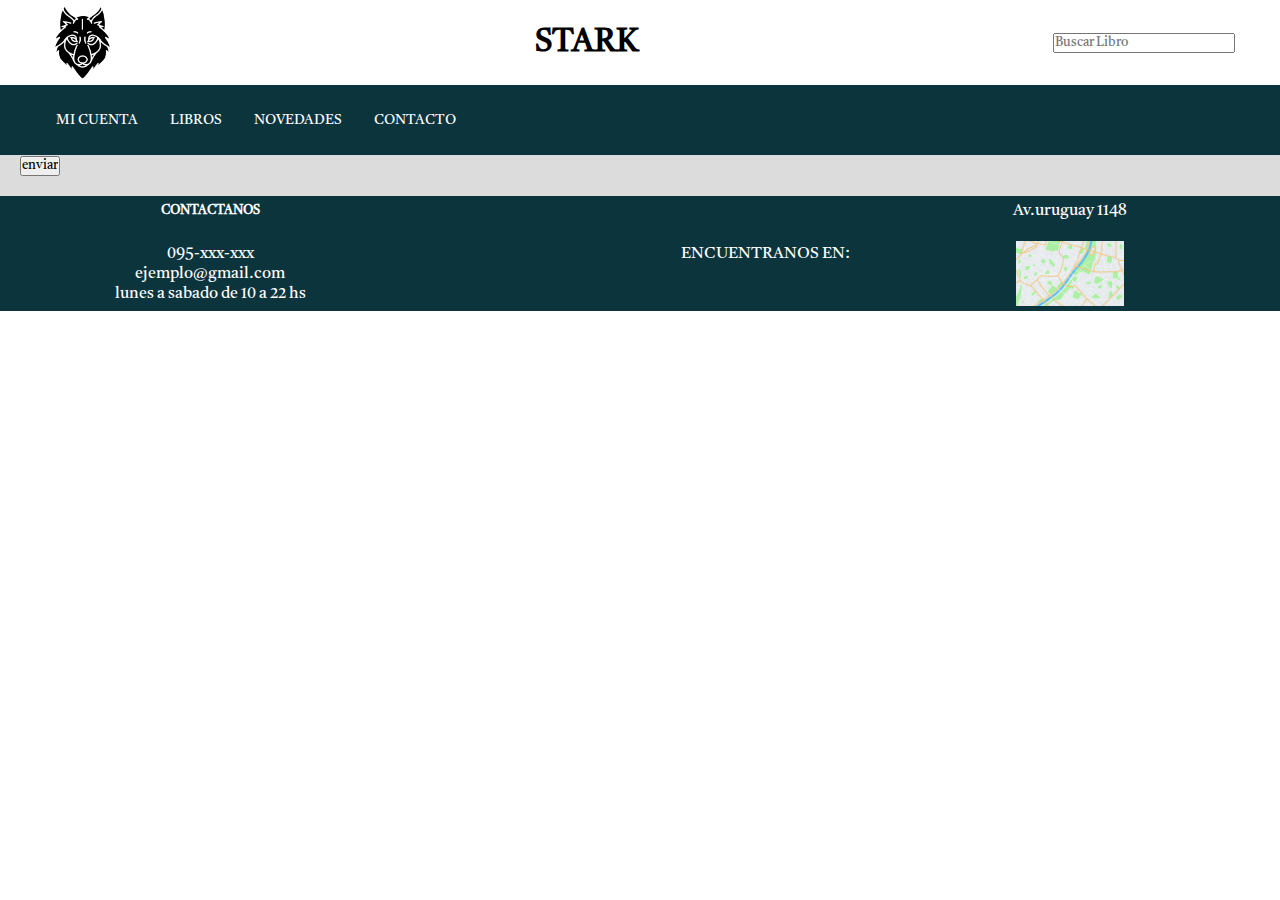
==== interior/contacto.html @ 29b2bd7c "primer commit(8/28/2002)" ====
<!DOCTYPE html>
<html lang="es">
<head>
  <meta charset="UTF-8">
  <meta http-equiv="X-UA-Compatible" content="IE=edge">
  <meta name="viewport" content="width=device-width, initial-scale=1.0">
  <title>Libreria Stark</title>
  <link rel="stylesheet" href="../css/styles.css">
  <link rel="stylesheet" href="../css/media.css">
</head>

<body>
  <header>
    <div class="header__div">
      <img src="../assets/icono3.png" alt="logo"
      class="logo-img">
      <h1 class="titulo"><a href="../index.html">STARK</a></h1>
      <div class="barrabusqueda">
        <input type="search" placeholder="Buscar Libro">
      </div>
    </div>
    <div class="contenedor__menu">
      <div class="menu">
        <nav> 
          <ul>
            <li><a href="./micuenta.html">Mi Cuenta</a></li>
            <li><a href="./libros.html">Libros</a></li>
            <li><a href="./novedades.html">Novedades</a></li>
            <li><a href="./contacto.html">contacto</a></li>
          </ul>
        </nav>
      </div>
    </div>
  </header>

  <main>

    <h2>Contacto</h2>
    <form>

      <div>
        <label for="nombre">Nombre:</label>
        <input type="text" name="nombre">
      </div>

      <div>
        <label for="apellido">Apellido:</label>
        <input type="text" name="apellido">
      </div>

      <div>
        <label for="email">Email:</label>
        <input type="text" name="email">
      </div>

      <div>
        <label for="celular">Telefono/Celular:</label>
        <input type="text" name="celular">
      </div>

      <div>
        <label for="mensaje">Mensaje:</label>
        <input type="text" name="mansaje">
      </div>

        <input type="submit" value="enviar">
      
    </form>

  </main>

  <footer>
    <div class="container-footer">

      <div class="item-footer">
        <h5><a href="./contacto.html">CONTACTANOS</a></h5>
      </div>

      <div class="item-footer">
        <p>ENCUENTRANOS EN:</p>
      </div>

      <div class="item-footer">
        <p>Av.uruguay 1148</p>
      </div>

      <div class="item-footer">
        <p>095-xxx-xxx</p>
        <p>ejemplo@gmail.com</p>
        <p>lunes a sabado de 10 a 22 hs</p>
      </div>

      <div class="item-footer">
        <img src="../assets/mapa.jpg" alt="mapa">
      </div>

    </div>

  </footer>

</body>
</html>
---- css/styles.css ----
@import url('https://fonts.googleapis.com/css2?family=Tiro+Gurmukhi:ital@0;1&display=swap');

*{
    margin: 0;
    padding: 0;
    box-sizing: border-box;
    font-family: 'Tiro Gurmukhi', serif;
    text-decoration: none;
}
#grid-area {
    display: grid;
    grid-template-areas: 
        "header header header"
        "main main main"
        "footer footer footer";
    grid-template-columns: 1fr 1fr 1fr;
    grid-template-rows: 155px auto 115px;
    height: 100%;
    width: 100%;

}
.header-area {
    grid-area: header;
}
.main-area {
    grid-area: main;
}
.footer-area {
    grid-area: footer;
}


/*header*/
header {
    width: 100%;
    position: fixed;
    top: 0;
    left: 0;
    background-color: white;
}
.titulo a {
    color: black;
}
.header__div {
    max-width: 1200px;
    margin: auto;
    display: flex;
    align-items: center;
    justify-content: space-between;
    padding: 5px;
}
.logo-img {
    width: 75px;
}
.barraBusqueda  {
    width: 300px;
    padding: 10px;
}

/* barra de menu */
.contenedor__menu {
    width: 100%;
    height: 70px;
    background-color: #0c343d;
    padding: 0px 20px;
}
.menu {
    max-width: 1200px;
    margin: auto;
    height: 100%;
}
nav {
    height: 100%;
}
nav ul {
    height: 100%;
    display: flex;
}
nav ul li {
    height: 100%;
    list-style: none;
    position: relative;
}
nav ul li a {
    width: 100%;
    height: 100%;
    display: flex;
    color:white;
    align-items: center;
    padding: 16px;
    text-transform: uppercase;
    font-size: 14px;
    justify-content: center;
    text-align: center;
}
/* fin del header */

/* main */
main {
    background-color: gainsboro;
    padding: 20px;
}

            /* index */
.container-oferta{
    display: flex;
    padding: 10px ;
    align-items: center;
    justify-content: center;
}

.container-oferta img {
    width: 100%;
}

.main-setion a {
    background-color: #0c343d;
    display: flex;
    font-size: 23px;
    color: white;
    align-items: center;
    justify-content: center;
    margin-top: 20px;
}
.novedades {
    background-color: white;
    padding: 20px 20px;
    display: flex;
    flex-direction: row;
    width: 100%;
    align-items:center;
    overflow:scroll;
}

.novedades .portada {
    width: 175px;
    display: inline;
    text-align: center;
}

.novedades .precios {
    color: rgb(158, 12, 12);
    margin: 15px;
    text-align:center;
    font-size: 13px;
    text-transform: uppercase;
    font-weight: 600;
}
            /* index */

            /* micuenta */
.main-grid {
    display: grid;
    grid-template-columns: 1fr 2fr 1fr;
    grid-template-rows: 100px 50px 50px 50px 50px 50px;
    gap: 10px;
    background-color: rgba(123, 153, 138, 0.712);
}

.main-grid .item-form:nth-child(1) {
    color: black;
    grid-column: 1/4;
    display: flex;
    align-items: center;
    justify-content: center;
    font-size: 45px;
    text-transform: uppercase;
}

.main-grid .item-form input {
    border-radius: 10px;
    font-size: 20px;

}

.main-grid .item-form:nth-child(2) {
    grid-column: 2/3;
    display: flex;
    align-items: center;
    justify-content: center;
    text-transform: uppercase;
    font-size: 20px;
}

.main-grid .item-form:nth-child(3) {
    grid-column: 2/3;
    display: flex;
    align-items: center;
    justify-content: center;
    text-transform: uppercase;
    font-size: 20px;
}

.main-grid .item-form:nth-child(4) {
    grid-column: 2/3;
    display: flex;
    align-items: center;
    justify-content: center;
    text-transform: uppercase;
    font-size: 20px;
}

.main-grid .item-form:nth-child(5) {
    grid-column: 2/3;
    display: flex;
    align-items: center;
    justify-content:right;
    text-transform: uppercase;
    font-size: 13px;
}
.main-grid .item-form a {
    color: black;
}

.main-grid .item-form:nth-child(6) {
    grid-column: 2/3;
    display: flex;
    align-items: center;
    justify-content: center;
    text-transform: uppercase;
    font-size: 20px;
}

.item-form .ingresar {
    background-color: gray;
    color: black;
    font-weight: 600;
    text-transform: uppercase;
    font-size: 40px;
    width: 250px;

}


/* inicio de footer */

.container-footer {
    display: grid;
    background-color: #0c343d;
    grid-template-columns: 1fr 1fr 1fr;
    grid-template-rows: 30px 75px ;
    gap: 10px;

}

.container-footer .item-footer {
    color: white;
    display: flex;
    flex-direction: column;
    align-items: center;
    justify-content: center;
}
.container-footer .item-footer a {
    color: white;
}

.container-footer .item-footer:nth-child(2){
    grid-row: 1/3;
    grid-column: 2/3 ;
    justify-self: end;
}

.container-footer .item-footer:nth-child(5) {
    grid-column: -2/-1;
}
.container-footer .item-footer img {
    padding: 5px;
    height: 75px;
    width: auto;
}

/* fin del footer */
---- css/media.css ----
/* movile */

@media (max-width: 426px) {
    /* inicio del header */
    header {
        background-color: #0c343d;
        position: absolute;
    }
    .titulo a {
        color: white;
    }
    .header__div {
        justify-content:center;
    }
    .header__div .barrabusqueda {
        display: none
    }
    .contenedor__menu {
        background-color: white;
    }
    nav ul li a {
        font-size: 11px;
        color: black;
        font-weight: 600;
    }
    /* fin de header */

    /* inicio del main */

            /* index */
    .main-setion a {
        font-size: 16px;
    }
    .novedades {
        padding: 10px 10px;
    }
    .novedades .portada {
        width: 100px;
    }
    .novedades .precios {
        font-size: 11px;
    }
            /* index */

            /* micuenta */
    .main-grid {
        background-color: rgb(209, 234, 218);
    }
    .main-grid .item-form:nth-child(1){
        font-size: 15px;
    }
    .main-grid .item-form:nth-child(2){
        font-size: 15px;
    }
    .main-grid .item-form:nth-child(3){
        font-size: 15px;
    }
    .main-grid .item-form:nth-child(4){
        font-size: 15px;
    }
    .main-grid .item-form:nth-child(5){
        font-size: 10px;
        text-transform: lowercase;
    }
    .main-grid .item-form input {
        font-size: 18px;
    }

    /* fin de main */

    /* inicio del footer */
    .container-footer .item-footer:nth-child(1) {
        grid-row: 1/3;
    }
    .container-footer .item-footer:nth-child(3){
        grid-column: 2/4;
    }
    .container-footer .item-footer:nth-child(4){
        font-size: 14px;
        grid-column: 2/4;
    }
    .container-footer .item-footer:nth-child(2){
        display: none;
    }
    .container-footer .item-footer:nth-child(5) {
        display: none;
    }

    /* fin del footer */
}

/* tablet */

@media (min-width:768px) and (max-width:1024px) {
    
    /* inicio del headeer */
    header {
        background-color: #0c343d;
        position: absolute;
    }
    .titulo a {
        color:white;
    }
    .contenedor__menu {
        background-color: white;
    }
    nav ul li a {
        font-size: 16px;
        color: black;
        font-weight: 600;
    }
    /* fin del header */

    /* inicio del main */
    .main-setion a {
        font-size: 20px;
    }
    .novedades .portada {
        width: 120px;
    }
    /* fin del main */
}
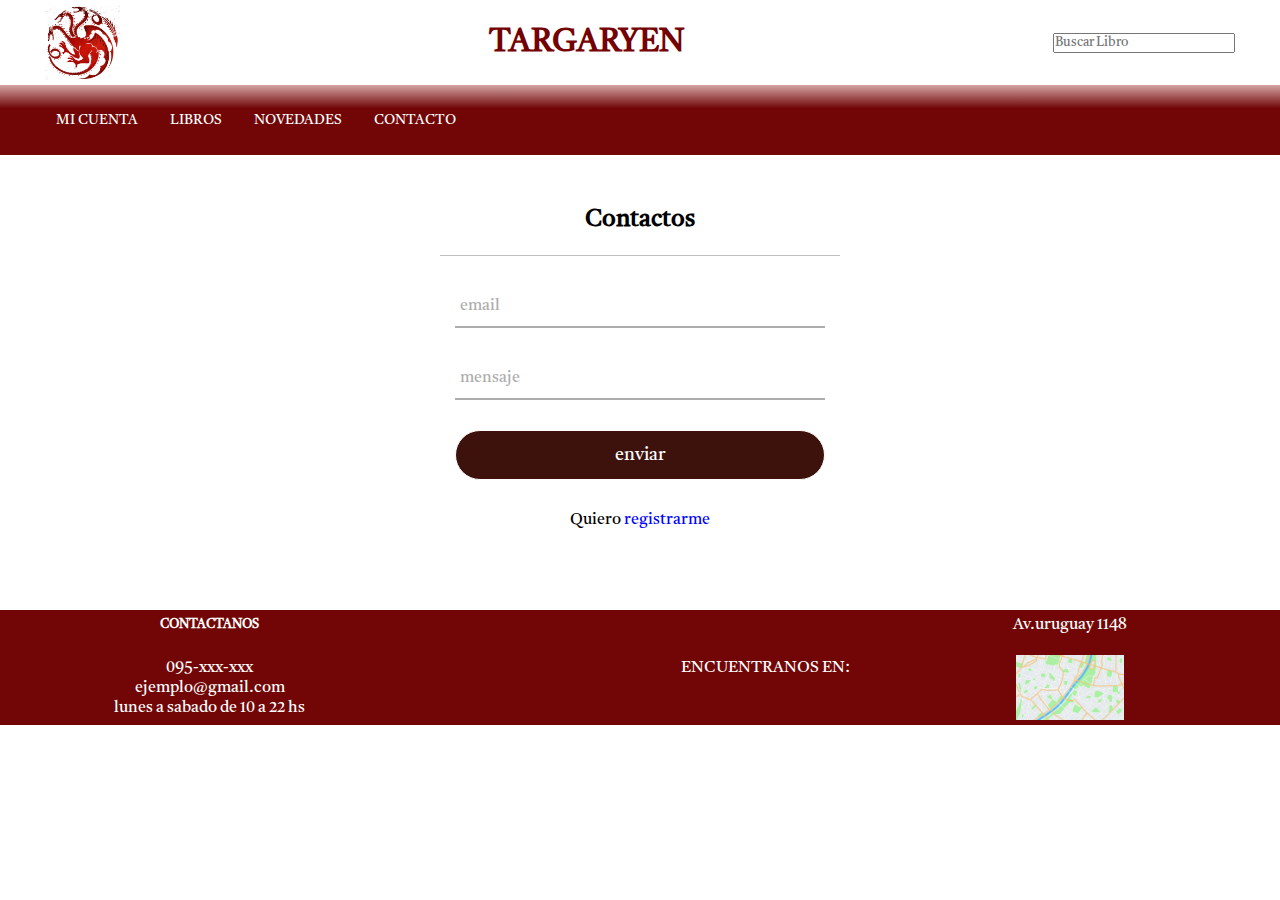
==== commit 4bc734f2: "contactos/05.09.22" ====
--- a/interior/contacto.html
+++ b/interior/contacto.html
@@ -5,98 +5,121 @@
   <meta http-equiv="X-UA-Compatible" content="IE=edge">
   <meta name="viewport" content="width=device-width, initial-scale=1.0">
   <title>Libreria Stark</title>
+  <link href="https://cdn.jsdelivr.net/npm/bootstrap@5.2.1/dist/css/bootstrap.min.css" rel="stylesheet" integrity="sha384-iYQeCzEYFbKjA/T2uDLTpkwGzCiq6soy8tYaI1GyVh/UjpbCx/TYkiZhlZB6+fzT" crossorigin="anonymous">
   <link rel="stylesheet" href="../css/styles.css">
   <link rel="stylesheet" href="../css/media.css">
 </head>
 
 <body>
-  <header>
-    <div class="header__div">
-      <img src="../assets/icono3.png" alt="logo"
-      class="logo-img">
-      <h1 class="titulo"><a href="../index.html">STARK</a></h1>
-      <div class="barrabusqueda">
-        <input type="search" placeholder="Buscar Libro">
+  <div id="grid-area">
+
+    <header class="header-area">
+      <div class="header__div">
+        <img src="../assets//House-Targaryen-PNG-Image.png" alt="logo"
+        class="logo-img">
+        <h1 class="titulo"><a href="../index.html">TARGARYEN</a></h1>
+        <div class="barrabusqueda">
+          <input type="search" placeholder="Buscar Libro">
+        </div>
       </div>
-    </div>
-    <div class="contenedor__menu">
-      <div class="menu">
-        <nav> 
-          <ul>
-            <li><a href="./micuenta.html">Mi Cuenta</a></li>
-            <li><a href="./libros.html">Libros</a></li>
-            <li><a href="./novedades.html">Novedades</a></li>
-            <li><a href="./contacto.html">contacto</a></li>
-          </ul>
-        </nav>
+      <div class="contenedor__menu">
+        <div class="menu">
+          <nav> 
+            <ul>
+              <li><a href="./micuenta.html">Mi Cuenta</a></li>
+              <li><a href="./libros.html">Libros</a></li>
+              <li><a href="./novedades.html">Novedades</a></li>
+              <li><a href="./contacto.html">contacto</a></li>
+            </ul>
+          </nav>
+        </div>
       </div>
-    </div>
-  </header>
+    </header>
+    
+    <main class="main-area main-cuenta">
+      <div class="formulario">
+        <h2>Contactos</h2>
+        <form method="post">
+          <div class="username">
+            <input type="text" required>
+            <label for="#">email</label>
+          </div>
+          <div class="username">
+            <input type="password" required>
+            <label for="#">mensaje</label>
+          </div>
+          
+          <input type="submit" value="enviar">
+          <div class="registrarse">
+            Quiero <a href="#">registrarme</a>
+          </div>
+        </form>
+      </div>
+<!--       
+      <h2>Contacto</h2>
+      <form>
+        
+        <div>
+          <label for="nombre">Nombre:</label>
+          <input type="text" name="nombre">
+        </div>
+        
+        <div>
+          <label for="apellido">Apellido:</label>
+          <input type="text" name="apellido">
+        </div>
+        
+        <div>
+          <label for="email">Email:</label>
+          <input type="text" name="email">
+        </div>
+        
+        <div>
+          <label for="celular">Telefono/Celular:</label>
+          <input type="text" name="celular">
+        </div>
+        
+        <div>
+          <label for="mensaje">Mensaje:</label>
+          <input type="text" name="mansaje">
+        </div>
+        
+        <input type="submit" value="enviar">
+        
+      </form>
+       -->
+    </main>
+    
+    <footer class="footer-area">
+      <div class="container-footer">
+        
+        <div class="item-footer">
+          <h5><a href="./contacto.html">CONTACTANOS</a></h5>
+        </div>
+        
+        <div class="item-footer">
+          <p>ENCUENTRANOS EN:</p>
+        </div>
+        
+        <div class="item-footer">
+          <p>Av.uruguay 1148</p>
+        </div>
+        
+        <div class="item-footer">
+          <p>095-xxx-xxx</p>
+          <p>ejemplo@gmail.com</p>
+          <p>lunes a sabado de 10 a 22 hs</p>
+        </div>
+        
+        <div class="item-footer">
+          <img src="../assets/mapa.jpg" alt="mapa">
+        </div>
+        
+      </div>
+      
+    </footer>
+  </div>
 
-  <main>
-
-    <h2>Contacto</h2>
-    <form>
-
-      <div>
-        <label for="nombre">Nombre:</label>
-        <input type="text" name="nombre">
-      </div>
-
-      <div>
-        <label for="apellido">Apellido:</label>
-        <input type="text" name="apellido">
-      </div>
-
-      <div>
-        <label for="email">Email:</label>
-        <input type="text" name="email">
-      </div>
-
-      <div>
-        <label for="celular">Telefono/Celular:</label>
-        <input type="text" name="celular">
-      </div>
-
-      <div>
-        <label for="mensaje">Mensaje:</label>
-        <input type="text" name="mansaje">
-      </div>
-
-        <input type="submit" value="enviar">
-      
-    </form>
-
-  </main>
-
-  <footer>
-    <div class="container-footer">
-
-      <div class="item-footer">
-        <h5><a href="./contacto.html">CONTACTANOS</a></h5>
-      </div>
-
-      <div class="item-footer">
-        <p>ENCUENTRANOS EN:</p>
-      </div>
-
-      <div class="item-footer">
-        <p>Av.uruguay 1148</p>
-      </div>
-
-      <div class="item-footer">
-        <p>095-xxx-xxx</p>
-        <p>ejemplo@gmail.com</p>
-        <p>lunes a sabado de 10 a 22 hs</p>
-      </div>
-
-      <div class="item-footer">
-        <img src="../assets/mapa.jpg" alt="mapa">
-      </div>
-
-    </div>
-
-  </footer>
-
+<script src="https://cdn.jsdelivr.net/npm/bootstrap@5.2.1/dist/js/bootstrap.bundle.min.js" integrity="sha384-u1OknCvxWvY5kfmNBILK2hRnQC3Pr17a+RTT6rIHI7NnikvbZlHgTPOOmMi466C8" crossorigin="anonymous"></script>
 </body>
 </html>--- a/css/styles.css
+++ b/css/styles.css
@@ -37,9 +37,11 @@
     top: 0;
     left: 0;
     background-color: white;
+    z-index: 2;
 }
 .titulo a {
-    color: black;
+    color: rgb(116, 2, 2);
+    text-decoration: none;
 }
 .header__div {
     max-width: 1200px;
@@ -61,7 +63,7 @@
 .contenedor__menu {
     width: 100%;
     height: 70px;
-    background-color: #0c343d;
+    background: linear-gradient( #bf7979ae , #720606, #720606, #720606 );
     padding: 0px 20px;
 }
 .menu {
@@ -82,6 +84,7 @@
     position: relative;
 }
 nav ul li a {
+    text-decoration: none;
     width: 100%;
     height: 100%;
     display: flex;
@@ -95,6 +98,7 @@
 }
 /* fin del header */
 
+/* inicio de index */
 /* main */
 main {
     background-color: gainsboro;
@@ -114,7 +118,8 @@
 }
 
 .main-setion a {
-    background-color: #0c343d;
+    text-decoration: none;
+    background-color: #720606;
     display: flex;
     font-size: 23px;
     color: white;
@@ -136,111 +141,230 @@
     width: 175px;
     display: inline;
     text-align: center;
-}
-
+    transition: width 1s;
+}
+.novedades .portada:hover{
+    width: 200px;
+    box-shadow: 0 0 20px 0;
+    cursor: pointer;
+}
 .novedades .precios {
-    color: rgb(158, 12, 12);
+    color: black;
     margin: 15px;
     text-align:center;
     font-size: 13px;
     text-transform: uppercase;
     font-weight: 600;
 }
-            /* index */
-
-            /* micuenta */
-.main-grid {
+            /* fin deindex */
+
+
+
+
+
+
+
+            /*inicio de  micuenta */
+.main-cuenta{
+    display: flex;
+    justify-content: center;
+    background-color:white;
+    padding: 50px;
+}
+.formulario {
+    /* border: 5px solid rgba(0, 0, 0, 0.285); */
+    width: 400px;
+    border-radius: 10px;
+}
+.formulario h2 {
+    text-align: center;
+    padding: 0 0 20px 0;
+    border-bottom: 1px solid silver;
+}
+.formulario form{
+    padding: 0 15px;
+    box-sizing: border-box;
+}
+form .username {
+    position: relative;
+    border-bottom: 2px solid #adadad;
+    margin: 30px 0;
+}
+.username input {
+    width: 100%;
+    padding: 0 5px;
+    height: 40px;
+    font-size: 16px;
+    border: none;
+    background: none;
+    outline: none;
+}
+.username label {
+    position: absolute;
+    top: 50%;
+    left: 5px;
+    color: #adadad;
+    transform: translateY(-50%);
+    font-size: 16px;
+    pointer-events: none;
+}
+.username span::before {
+    content: '';
+    position: absolute;
+    top: 40px;
+    left: 0;
+    width: 0%;
+    height: 2px;
+    background:#3d120c;
+}
+.username input:focus ~ label,
+.username input:focus ~ label{ 
+    top: -5px;
+    color: #3d120c;
+}
+.username input:focus ~ span::before,
+.username input:focus ~ span::before{
+    width: 100%;
+}
+.recordar {
+    margin: -5px 0 5px;
+    color: blue;
+    cursor: pointer;
+}
+.recordar:hover {
+    text-decoration: underline;
+}
+input[type="submit"]{
+    width: 100%;
+    height: 50px;
+    border: 1px solid;
+    background: #3d120c;
+    border-radius: 25px;
+    font-size: 18px;
+    color: white;
+    cursor: pointer;
+    outline: none;
+}
+input[type="submit"]:hover {
+    font-size: 30px;
+    border-color:#3d120c;
+    transition: .5s;
+}
+.registrarse {
+    margin: 30px 0;
+    text-align: center;
+    font-size: 16px;
+    color: black;
+}
+.registrarse a {
+    color: blue;
+    text-decoration: none;
+}
+.registrarse a:hover {
+    text-decoration: underline;
+}
+/* fin de mi cuenta */
+
+
+/* inicio de libros */
+
+.container-categoria {
+    background-color: #ffffff;
     display: grid;
-    grid-template-columns: 1fr 2fr 1fr;
-    grid-template-rows: 100px 50px 50px 50px 50px 50px;
+    grid-template-columns: 1fr 3fr;
+    grid-template-rows: 1fr auto;
     gap: 10px;
-    background-color: rgba(123, 153, 138, 0.712);
-}
-
-.main-grid .item-form:nth-child(1) {
-    color: black;
-    grid-column: 1/4;
-    display: flex;
-    align-items: center;
-    justify-content: center;
-    font-size: 45px;
-    text-transform: uppercase;
-}
-
-.main-grid .item-form input {
-    border-radius: 10px;
-    font-size: 20px;
-
-}
-
-.main-grid .item-form:nth-child(2) {
-    grid-column: 2/3;
-    display: flex;
-    align-items: center;
-    justify-content: center;
-    text-transform: uppercase;
-    font-size: 20px;
-}
-
-.main-grid .item-form:nth-child(3) {
-    grid-column: 2/3;
-    display: flex;
-    align-items: center;
-    justify-content: center;
-    text-transform: uppercase;
-    font-size: 20px;
-}
-
-.main-grid .item-form:nth-child(4) {
-    grid-column: 2/3;
-    display: flex;
-    align-items: center;
-    justify-content: center;
-    text-transform: uppercase;
-    font-size: 20px;
-}
-
-.main-grid .item-form:nth-child(5) {
-    grid-column: 2/3;
-    display: flex;
-    align-items: center;
-    justify-content:right;
-    text-transform: uppercase;
-    font-size: 13px;
-}
-.main-grid .item-form a {
-    color: black;
-}
-
-.main-grid .item-form:nth-child(6) {
-    grid-column: 2/3;
-    display: flex;
-    align-items: center;
-    justify-content: center;
-    text-transform: uppercase;
-    font-size: 20px;
-}
-
-.item-form .ingresar {
-    background-color: gray;
-    color: black;
+}
+.titulo-categorias {
+    background-color: #720606;
+    color: white;
+    padding: 15px;
+    display: flex;
+    align-items: center;
+    flex-direction: column;
+}
+.categorias {
+    grid-column: 1/2;
+    grid-row: 2/3;
+}
+.categorias ul li a {
+    color: #3d120c;
+    font-size: 18px;
+    text-decoration: none;
+    list-style-type: square;
     font-weight: 600;
-    text-transform: uppercase;
-    font-size: 40px;
-    width: 250px;
-
-}
+
+}
+.libros-titulo {
+    background-color: #720606;
+    color: white;
+    font-size: 35px;
+    font-weight: 800;
+    font-style: italic;
+    display: flex;
+    justify-content: center;
+    align-items: center;
+    width: 100%;
+}
+
+.libros {
+    display: grid;
+    grid-template-columns: 1fr 1fr 1fr 1fr 1fr;
+    padding: 20px;
+    background-color: #adadad;
+}
+.item-portada {
+    padding: 5px;
+    width: 165px;
+}
+.item-precio {
+    display: flex;
+    flex-direction: column;
+    text-align: center;
+    font-weight: 600;
+    color: #3d120c;
+}
+/* fin de lbros */
+
+
+
+
+
+/* inicio de novedades */
+
+.novedades-pag {
+    display: grid;
+    background-color: #adadad;
+    padding: 10px;
+    grid-template-columns: 1fr 1fr 1fr 1fr;
+}
+.portada-nav {
+    width: 165px;
+    padding: 5px;
+}
+.precios-nav {
+    display: flex;
+    flex-direction: column;
+    text-align: center;
+    font-weight: 600;
+    color: #3d120c;
+}
+
+
+
+
+
 
 
 /* inicio de footer */
 
 .container-footer {
     display: grid;
-    background-color: #0c343d;
+    background-color:#720606 ;
     grid-template-columns: 1fr 1fr 1fr;
     grid-template-rows: 30px 75px ;
     gap: 10px;
-
+    animation: primera-ani 5s linear 0s infinite;
 }
 
 .container-footer .item-footer {
@@ -249,6 +373,15 @@
     flex-direction: column;
     align-items: center;
     justify-content: center;
+}
+@keyframes primera-ani {
+    0% {
+        background-color: #3d120c;
+    }
+    50% {
+        background: #a74a4aed;
+    }
+    
 }
 .container-footer .item-footer a {
     color: white;
